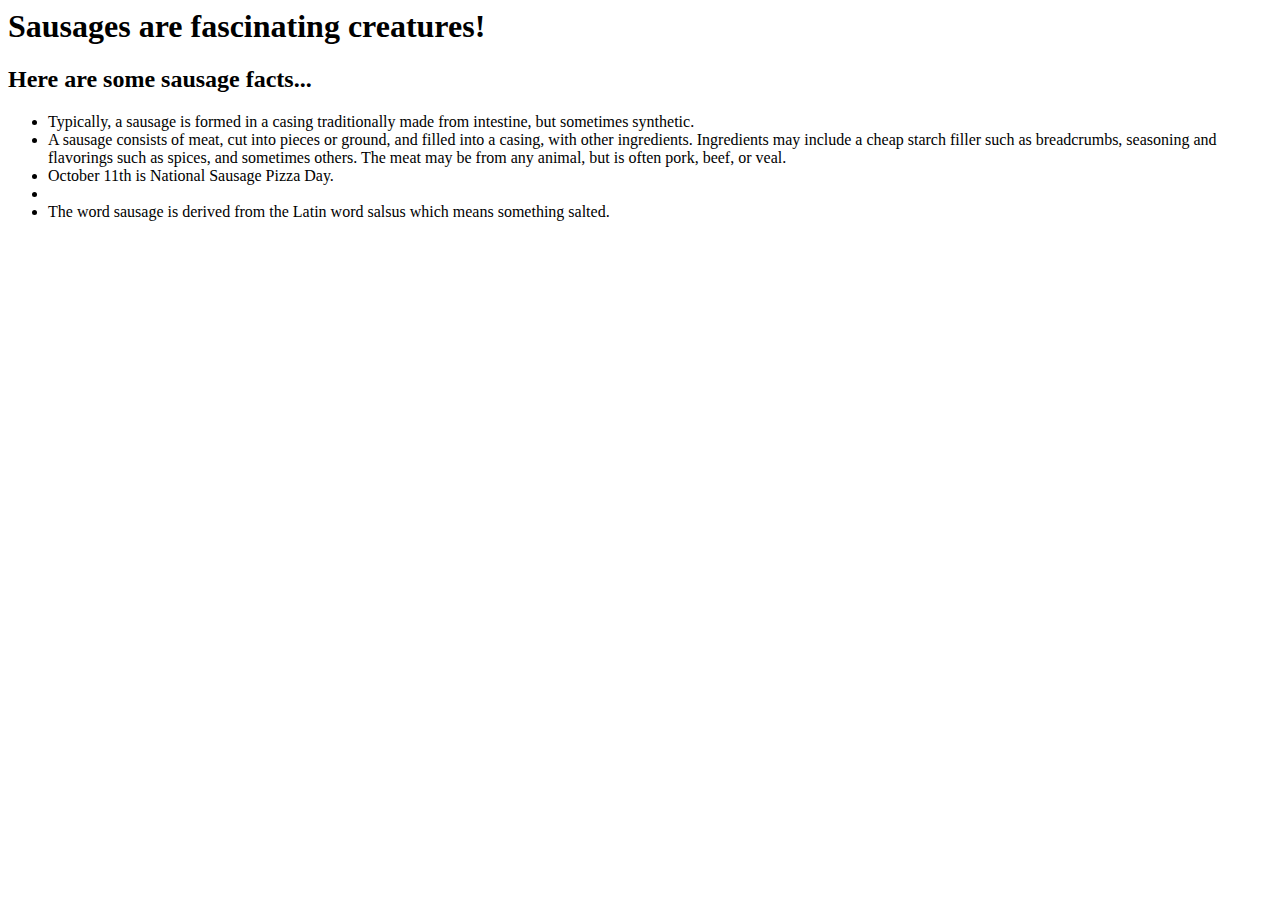
==== sausageinfo.html @ bcf464b4 "Create sausageinfo.html" ====
<html>
<h1> Sausages are fascinating creatures!</h1>
<h2>Here are some sausage facts...</h2>

<p>
<ul>
<li>Typically, a sausage is formed in a casing traditionally made from intestine, but sometimes synthetic.</li>
<li>A sausage consists of meat, cut into pieces or ground, and filled into a casing, with other ingredients. Ingredients may include a cheap starch filler such as breadcrumbs, seasoning and flavorings such as spices, and sometimes others. The meat may be from any animal, but is often pork, beef, or veal.</li>
<li>October 11th is National Sausage Pizza Day.<li>
<li>The word sausage is derived from the Latin word salsus which means something salted.</li>
</ul>
</p>
</html>
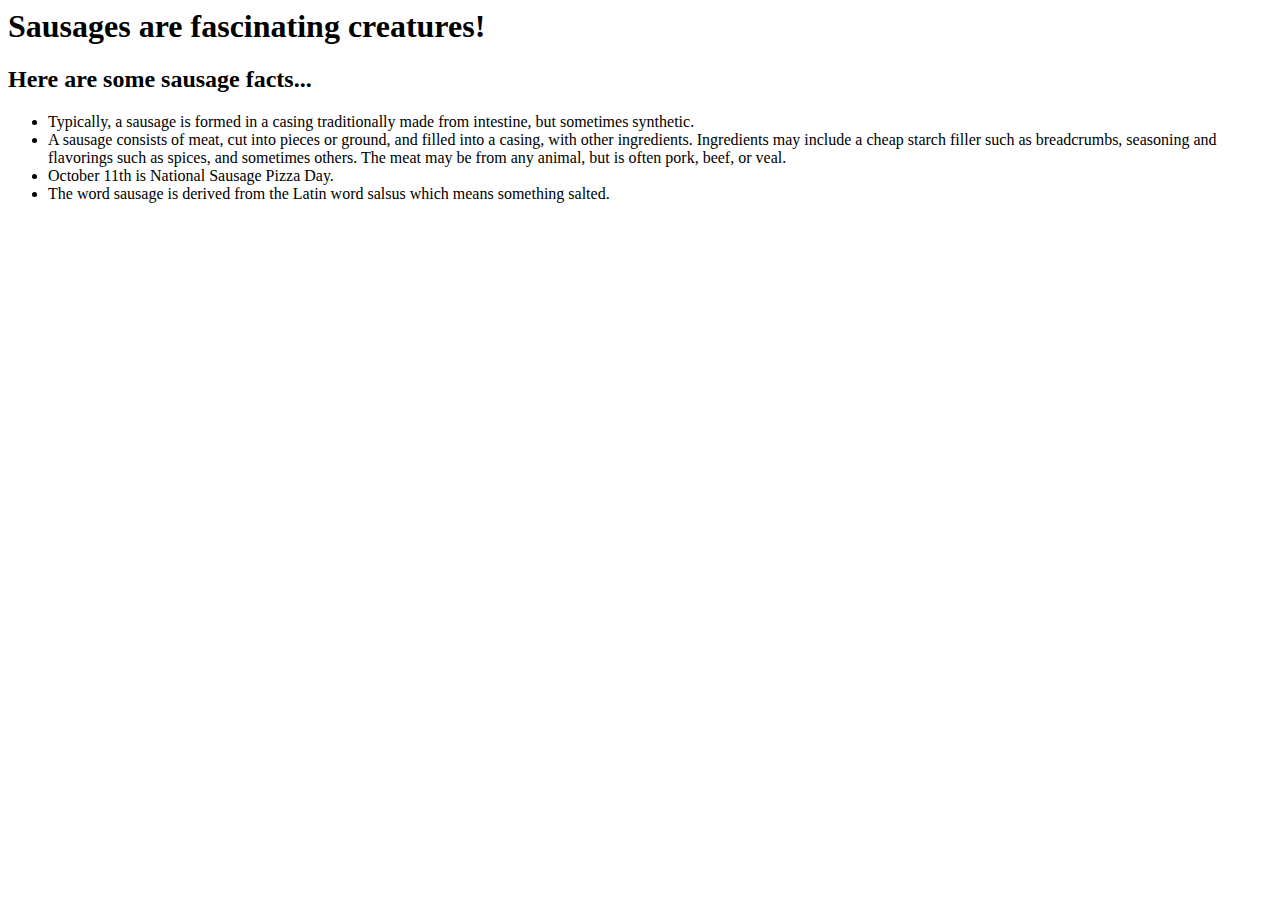
==== commit 9a70f622: "Update sausageinfo.html" ====
--- a/sausageinfo.html
+++ b/sausageinfo.html
@@ -6,7 +6,7 @@
 <ul>
 <li>Typically, a sausage is formed in a casing traditionally made from intestine, but sometimes synthetic.</li>
 <li>A sausage consists of meat, cut into pieces or ground, and filled into a casing, with other ingredients. Ingredients may include a cheap starch filler such as breadcrumbs, seasoning and flavorings such as spices, and sometimes others. The meat may be from any animal, but is often pork, beef, or veal.</li>
-<li>October 11th is National Sausage Pizza Day.<li>
+<li>October 11th is National Sausage Pizza Day.</li>
 <li>The word sausage is derived from the Latin word salsus which means something salted.</li>
 </ul>
 </p>
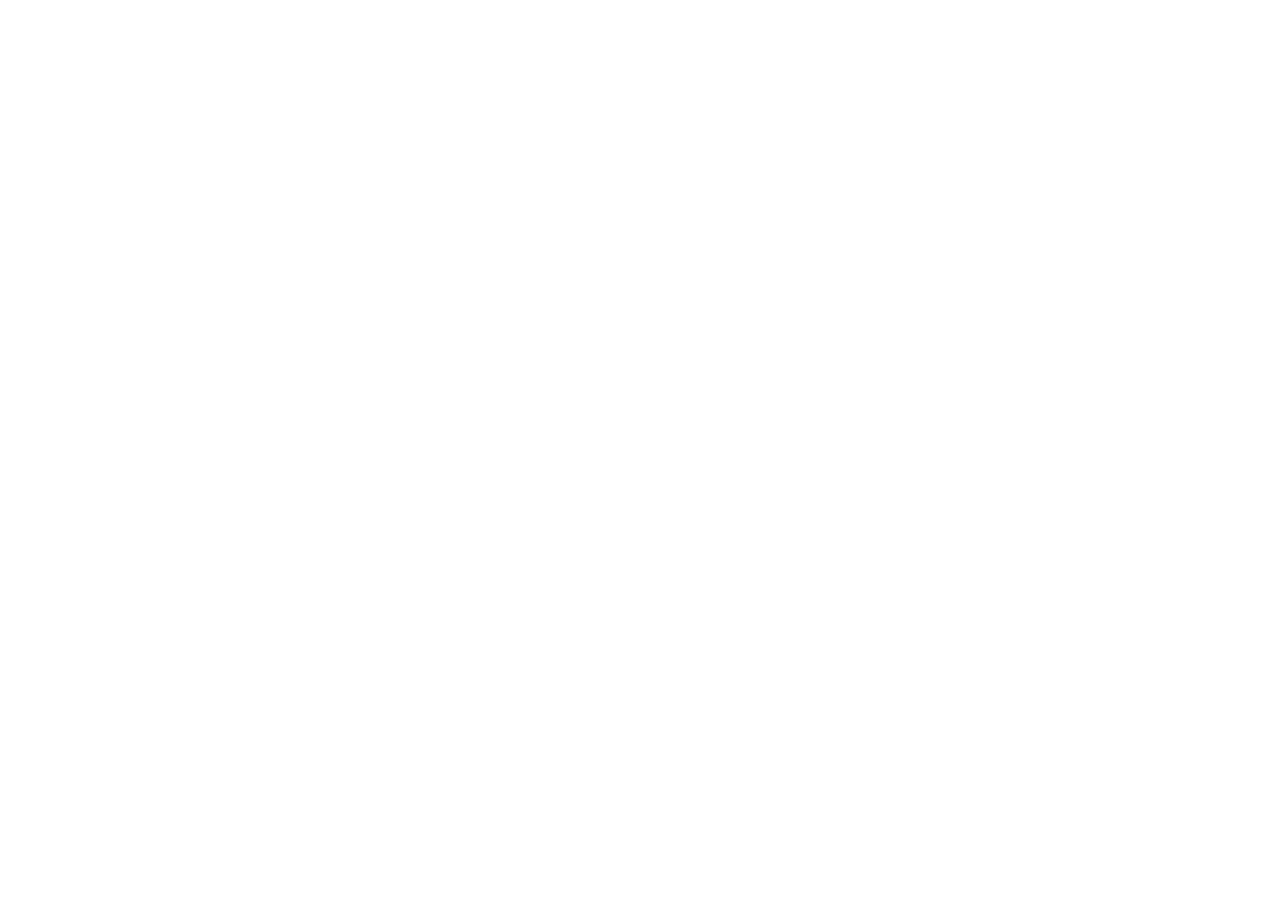
==== commit a0767963: "Update sausageinfo.html" ====
--- a/sausageinfo.html
+++ b/sausageinfo.html
@@ -1,13 +1,23 @@
 <html>
-<h1> Sausages are fascinating creatures!</h1>
-<h2>Here are some sausage facts...</h2>
-
-<p>
-<ul>
-<li>Typically, a sausage is formed in a casing traditionally made from intestine, but sometimes synthetic.</li>
-<li>A sausage consists of meat, cut into pieces or ground, and filled into a casing, with other ingredients. Ingredients may include a cheap starch filler such as breadcrumbs, seasoning and flavorings such as spices, and sometimes others. The meat may be from any animal, but is often pork, beef, or veal.</li>
-<li>October 11th is National Sausage Pizza Day.</li>
-<li>The word sausage is derived from the Latin word salsus which means something salted.</li>
-</ul>
-</p>
+  
+  <link rel=stylesheet type=text/css href="https://fonts.google.com/specimen/Roboto">
+  <link rel=stylesheet type=text/css href="https://catyjayne.github.io/captain-sausage/style.css">
+  
+  <div class=info>
+  <div class=text>
+    <div class=main-text>
+      <h1> Sausages are fascinating creatures!</h1>
+        <h2>Here are some sausage facts...</h2>
+     </div>
+  <div class=list-text>
+    <p>
+      <ul>
+        <li>Typically, a sausage is formed in a casing traditionally made from intestine, but sometimes synthetic.</li>
+        <li>A sausage consists of meat, cut into pieces or ground, and filled into a casing, with other ingredients. Ingredients may include a cheap starch filler such as breadcrumbs, seasoning and flavorings such as spices, and sometimes others. The meat may be from any animal, but is often pork, beef, or veal.</li>
+        <li>October 11th is National Sausage Pizza Day.</li>
+        <li>The word sausage is derived from the Latin word salsus which means something salted.</li>
+      </ul>
+     </div>
+    </div>
+  </div>
 </html>
